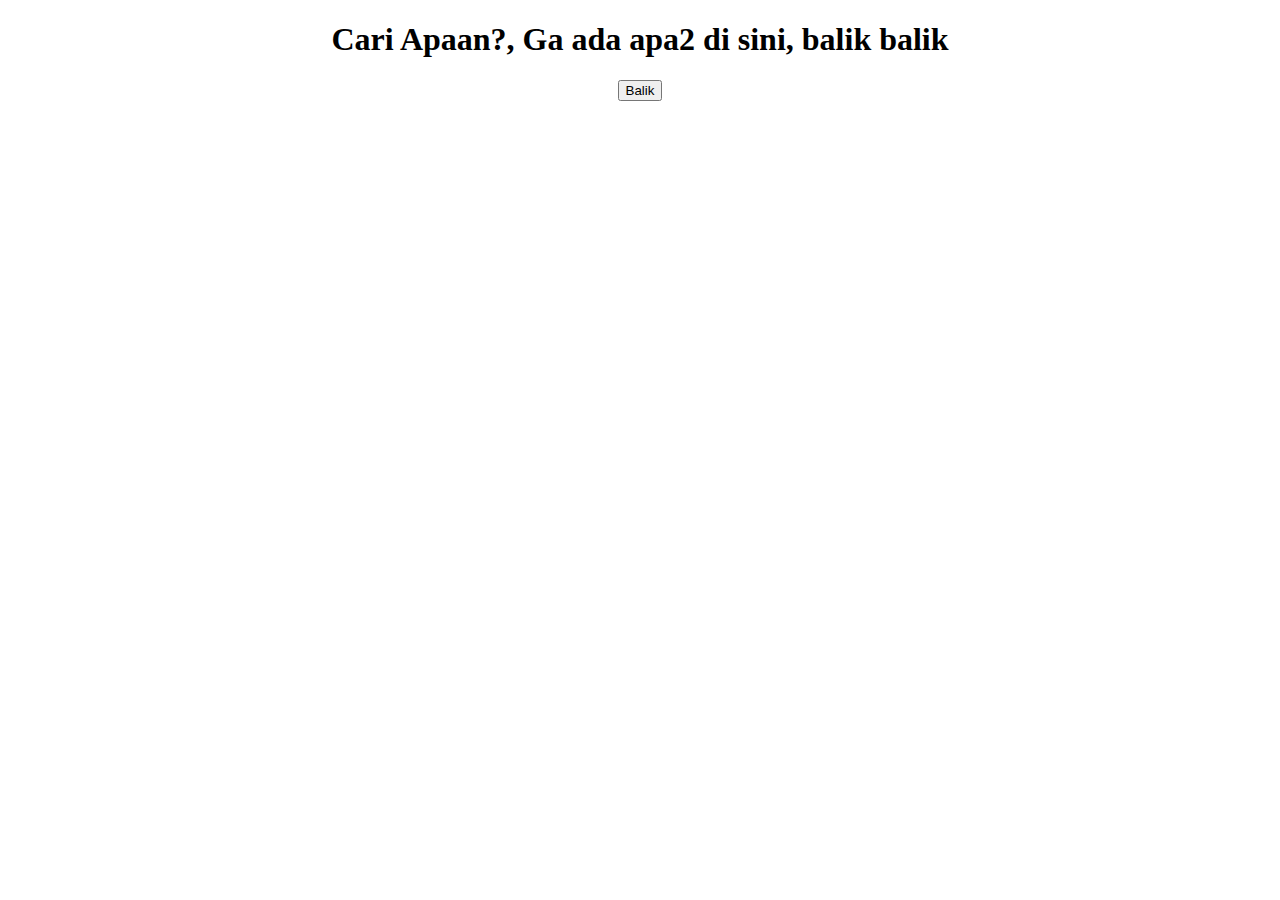
==== berita.html @ 06682f9d "first commit" ====
<!DOCTYPE html>
<html lang="en">
<head>
    <meta charset="UTF-8">
    <meta name="viewport" content="width=device-width, initial-scale=1.0">
    <title>Document</title>
</head>
<body>
    <h1 style="text-align: center;">Cari Apaan?, Ga ada apa2 di sini, balik balik</h1>
    <center><a href="index.html"><button>Balik</button></a></center>
</body>
</html>
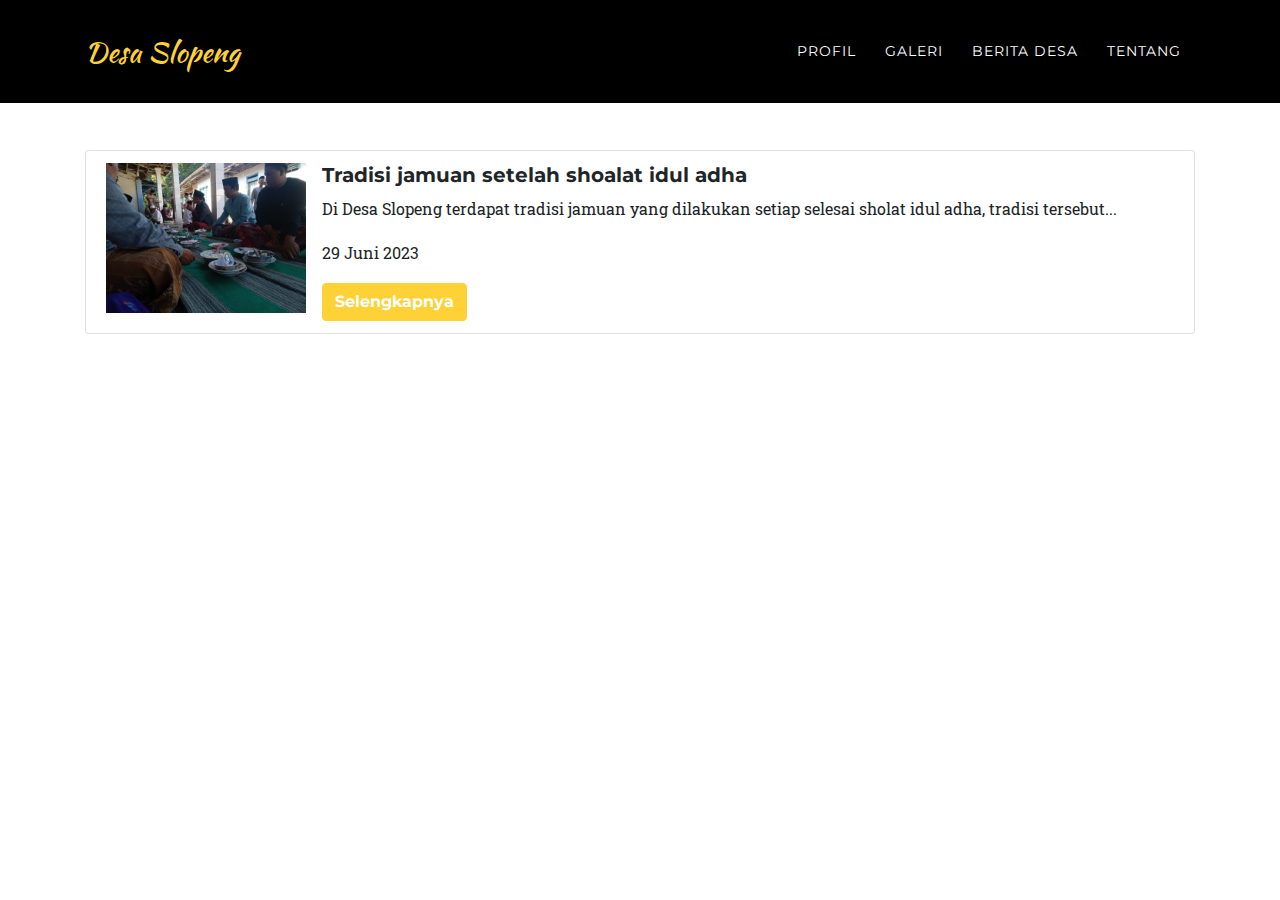
==== commit 9bdcc5b5: "membuat halaman berita" ====
--- a/berita.html
+++ b/berita.html
@@ -1,12 +1,191 @@
 <!DOCTYPE html>
 <html lang="en">
-<head>
-    <meta charset="UTF-8">
-    <meta name="viewport" content="width=device-width, initial-scale=1.0">
-    <title>Document</title>
-</head>
-<body>
-    <h1 style="text-align: center;">Cari Apaan?, Ga ada apa2 di sini, balik balik</h1>
-    <center><a href="index.html"><button>Balik</button></a></center>
-</body>
-</html>+  <head>
+    <meta charset="utf-8">
+    <meta name="viewport" content="width=device-width, initial-scale=1, shrink-to-fit=no">
+    <meta name="description" content="Web Profil Desa Slopeng, Kec. Dasuk, Kab. Sumenep, Indonesia">
+    <meta name="author" content="Fajar Fatha Romadhan">
+
+    <title>DataDesa Slopeng</title>
+    
+    <!-- Favicon -->
+    <link rel="icon" type="image/png" href="img/favicon.ico"/>
+
+    <!-- Bootstrap core CSS -->
+    <link href="vendor/bootstrap/css/bootstrap.min.css" rel="stylesheet">
+
+    <!-- Custom fonts for this template -->
+    <link href="vendor/font-awesome/css/font-awesome.min.css" rel="stylesheet" type="text/css">
+    <link href="https://fonts.googleapis.com/css?family=Montserrat:400,700" rel="stylesheet" type="text/css">
+    <link href='https://fonts.googleapis.com/css?family=Kaushan+Script' rel='stylesheet' type='text/css'>
+    <link href='https://fonts.googleapis.com/css?family=Droid+Serif:400,700,400italic,700italic' rel='stylesheet' type='text/css'>
+    <link href='https://fonts.googleapis.com/css?family=Roboto+Slab:400,100,300,700' rel='stylesheet' type='text/css'>
+    <link rel="stylesheet" href="https://cdnjs.cloudflare.com/ajax/libs/font-awesome/5.15.3/css/all.min.css">
+
+    <style>
+      .modal-header h5{
+        margin-left: 10%;
+      }
+
+      .media img{
+        max-width: 200px;
+        margin-right: 20px;
+      }
+
+      .modal-body p{
+        margin-left: 10%;
+        margin-right: 10%;
+        text-indent: 50px; 
+        text-align: justify;
+      }
+
+      .modal-body{
+        text-align: center;
+      }
+
+      .modal-body img{
+        /* text-align: center; */
+        width: 30%;
+        margin-bottom: 5%;
+      }
+    </style>
+
+
+    <!-- Custom styles for this template -->
+    <link href="https://cdn.jsdelivr.net/npm/bootstrap@5.3.0/dist/css/bootstrap.min.css" rel="stylesheet" integrity="sha384-9ndCyUaIbzAi2FUVXJi0CjmCapSmO7SnpJef0486qhLnuZ2cdeRhO02iuK6FUUVM" crossorigin="anonymous">
+    <link rel="stylesheet" href="css/style.css">
+    <!-- <link href="css/agency.css" rel="stylesheet"> -->
+  </head>
+  <body id="page-top">
+    <!-- Navigation -->
+    <nav class="navbar navbar-expand-lg navbar-dark fixed-top" id="mainNav" style="background-color: black;">
+      <div class="container">
+        <a class="navbar-brand js-scroll-trigger" href="#page-top">Desa Slopeng</a>
+        <button class="navbar-toggler navbar-toggler-right" type="button" data-toggle="collapse" data-target="#navbarResponsive" aria-controls="navbarResponsive" aria-expanded="false" aria-label="Toggle navigation">
+          Menu
+          <i class="fa fa-bars"></i>
+        </button>
+        <div class="collapse navbar-collapse" id="navbarResponsive">
+          <ul class="navbar-nav text-uppercase ml-auto">
+            <li class="nav-item">
+              <div class="dropdown">
+                <a class="nav-link js-scroll-trigger" href="index.html">Profil</a>
+                <div class="dropdown-content">
+                  <a class="nav-link js-scroll-trigger" id="first" href="index.html#about">Sejarah</a>
+                  <a class="nav-link js-scroll-trigger" href="index.html#portfolio">Geografis</a>
+                  <a class="nav-link js-scroll-trigger" href="index.html#struktur">Struktur Pemerintahan</a>
+                  <a class="nav-link js-scroll-trigger" href="index.html#wisata">Wisata</a>
+                  <a class="nav-link js-scroll-trigger" href="index.html#kesenian">Kesenian</a>
+                  <a class="nav-link js-scroll-trigger" href="index.html#services">Lembaga Desa</a>
+                </div>
+              </div>
+              <!-- <a class="nav-link js-scroll-trigger" href="index.html">Profil</a> -->
+            </li>
+            <li class="nav-item">
+              <a class="nav-link js-scroll-trigger" href="galeri.html">Galeri</a>
+            </li>
+            <li class="nav-item">
+              <a class="nav-link js-scroll-trigger" href="berita.html">Berita Desa</a>
+            </li>
+            <li class="nav-item">
+              <a class="nav-link js-scroll-trigger" href="tentang.html">Tentang</a>
+            </li>
+          </ul>
+        </div>
+      </div>
+    </nav>
+
+    <!-- Berita Desa Slopeng -->
+    <section id="about">
+      <div class="container">
+        <div class="row">
+          <div class="col-lg-12">
+            <ul class="list-group">
+              <li class="list-group-item">
+                <div class="media">
+                  <img src="img/galeri/jamuan.jpg" alt="Gambar Berita" class="mr-lg-3 mb-3 mb-lg-0">
+                  <div class="media-body">
+                    <h5 class="mt-0">Tradisi jamuan setelah shoalat idul adha</h5>
+                    <p>Di Desa Slopeng terdapat tradisi jamuan yang dilakukan setiap selesai sholat idul adha, tradisi tersebut...</p>
+                    <p>29 Juni 2023</p>
+                    <a href="#" class="btn btn-primary" data-toggle="modal" data-target="#modal1">Selengkapnya</a>
+                  </div>
+                </div>
+              </li>
+    
+              <!-- <li class="list-group-item">
+                <div class="media">
+                  <img src="img/galeri/jamuan.jpg" alt="Gambar Berita" class="mr-lg-3 mb-3 mb-lg-0">
+                  <div class="media-body">
+                    <h5 class="mt-0">Judul Berita 2</h5>
+                    <p>Keterangan singkat berita 2...</p>
+                    <p>Tanggal Berita 2</p>
+                    <a href="#" class="btn btn-primary" data-toggle="modal" data-target="#modal2">Selengkapnya</a>
+                  </div>
+                </div>
+              </li> -->
+    
+              <!-- Tambahkan berita lainnya di sini -->
+            </ul>
+          </div>
+        </div>
+      </div>
+    
+      <!-- Modal 1 -->
+      <div class="modal fade" id="modal1" tabindex="-1" role="dialog" aria-labelledby="modal1Label" aria-hidden="true">
+        <div class="modal-fullscreen modal-dialog" role="document">
+          <div class="modal-content">
+            <div class="modal-header">
+              <h5 class="modal-title" id="modal1Label">Tradisi jamuan setelah shoalat idul adha</h5>
+              <button type="button" class="close" data-dismiss="modal" aria-label="Close">
+                <span aria-hidden="true">&times;</span>
+              </button>
+            </div>
+            <p class="text-muted" style="margin-left: 10%;">29 Juni 2023</p>
+            <div class="modal-body">
+              <img src="img/galeri/jamuan.jpg" alt="Gambar jamuan">
+              <p>Di Desa Slopeng terdapat tradisi jamuan yang dilakukan setiap selesai sholat idul adha. Tradisi tersebut dilakukan di rumah warga di sekitar masjid atau mushola tempat sholat idul adha. Tradisi tersebut dilakukan dengan mengundang seluruh jamaah sholat idul adha yang melakukan sholat idul adha di masjid/mushola tersebut termasuk kami mahasiswa KKN yang kebetulan sholat idul adha di mushola tersebut. </p>
+              <p>Dalam tradisi tersebut biasanya sudah disiapkan piring yang sudah ada lauk seperti daging kambing, serundeng, mie, dan lain-lain. Disediakan juga nasi sehingga warga dapat mengambil nasi sepuasnya. Selain itu disediakan juga minum dan lauk tambahan yang bisa diambil oleh warga. Setelah makan warga yang masih ada di lokasi akan diberikan kopi dan rokok sehingga warga dapat duduk-duduk sambil mengobrol santai</p>
+              <p>Berdasarkan hasil wawancara dengan warga sekitar diketahui bahwa tradisi tersebut sudah berjalan sangat lama dan dilakukan setiap setelah sholat idul adha</p>
+              <!-- Isi berita lengkap bisa ditambahkan di sini -->
+            </div>
+          </div>
+        </div>
+      </div>
+    
+      <!-- Modal 2 -->
+      <div class="modal fade" id="modal2" tabindex="-1" role="dialog" aria-labelledby="modal2Label" aria-hidden="true">
+        <div class="modal-dialog" role="document">
+          <div class="modal-content">
+            <div class="modal-header">
+              <h5 class="modal-title" id="modal2Label">Judul Berita 2</h5>
+              <button type="button" class="close" data-dismiss="modal" aria-label="Close">
+                <span aria-hidden="true">&times;</span>
+              </button>
+            </div>
+            <div class="modal-body">
+              <p>Keterangan singkat berita 2...</p>
+              <p>Tanggal Berita 2</p>
+              <!-- Isi berita lengkap bisa ditambahkan di sini -->
+            </div>
+          </div>
+        </div>
+      </div>
+    </section>
+
+    <!-- Bootstrap core JavaScript -->
+    <script src="vendor/jquery/jquery.min.js"></script>
+    <script src="vendor/bootstrap/js/bootstrap.bundle.min.js"></script>
+    <script src="https://cdn.jsdelivr.net/npm/bootstrap@5.3.0/dist/js/bootstrap.bundle.min.js" integrity="sha384-geWF76RCwLtnZ8qwWowPQNguL3RmwHVBC9FhGdlKrxdiJJigb/j/68SIy3Te4Bkz" crossorigin="anonymous"></script>
+
+    <!-- Plugin JavaScript -->
+    <script src="vendor/jquery-easing/jquery.easing.min.js"></script>
+
+    <!-- Contact form JavaScript -->
+    <script src="js/jqBootstrapValidation.js"></script>
+    <script src="js/contact_me.js"></script>
+
+    <!-- Custom scripts for this template -->
+    <script src="js/script.js"></script>
+  </body>
+</html>
--- a/css/style.css
+++ b/css/style.css
@@ -0,0 +1,33 @@
+/*!
+ * Start Bootstrap - Agency v4.1.1 (https://startbootstrap.com/template-overviews/agency)
+ * Copyright 2013-2018 Start Bootstrap
+ * Licensed under MIT (https://github.com/BlackrockDigital/startbootstrap-agency/blob/master/LICENSE)
+ */
+ body{overflow-x:hidden;font-family:'Roboto Slab','Helvetica Neue',Helvetica,Arial,sans-serif}p{line-height:1.75}a{color:#fed136}a:hover{color:#fec503}.text-primary{color:#fed136!important}h1,h2,h3,h4,h5,h6{font-weight:700;font-family:Montserrat,'Helvetica Neue',Helvetica,Arial,sans-serif}section{padding:100px 0}section h2.section-heading{font-size:40px;margin-top:0;margin-bottom:15px}section h3.section-subheading{font-size:16px;font-weight:400;font-style:italic;margin-bottom:15px;text-transform:none; text-indent: 50px; text-align: justify;  font-family:'Droid Serif','Helvetica Neue',Helvetica,Arial,sans-serif}@media (min-width:768px){section{padding:150px 0}}.btn{font-family:Montserrat,'Helvetica Neue',Helvetica,Arial,sans-serif;font-weight:700}.btn-xl{font-size:18px;padding:20px 40px}.btn-primary{background-color:#fed136;border-color:#fed136}.btn-primary:active,.btn-primary:focus,.btn-primary:hover{background-color:#fec810!important;border-color:#fec810!important;color:#fff}.btn-primary:active,.btn-primary:focus{box-shadow:0 0 0 .2rem rgba(254,209,55,.5)!important}::-moz-selection{background:#fed136;text-shadow:none}::selection{background:#fed136;text-shadow:none}img::selection{background:0 0}img::-moz-selection{background:0 0}#mainNav{background-color:#292121}#mainNav .navbar-toggler{font-size:12px;right:0;padding:13px;text-transform:uppercase;color:#fff;border:0;background-color:#fed136;font-family:Montserrat,'Helvetica Neue',Helvetica,Arial,sans-serif}#mainNav .navbar-brand{color:#fed136;font-family:'Kaushan Script','Helvetica Neue',Helvetica,Arial,cursive}#mainNav .navbar-brand.active,#mainNav .navbar-brand:active,#mainNav .navbar-brand:focus,#mainNav .navbar-brand:hover{color:#fec503}#mainNav .navbar-nav .nav-item .nav-link{font-size:90%;font-weight:400;padding:.75em 0;letter-spacing:1px;color:#fff;font-family:Montserrat,'Helvetica Neue',Helvetica,Arial,sans-serif}#mainNav .navbar-nav .nav-item .nav-link.active,#mainNav .navbar-nav .nav-item .nav-link:hover{color:#fed136}@media (min-width:992px){#mainNav{padding-top:25px;padding-bottom:25px;-webkit-transition:padding-top .3s,padding-bottom .3s;-moz-transition:padding-top .3s,padding-bottom .3s;transition:padding-top .3s,padding-bottom .3s;border:none;background-color:transparent}#mainNav .navbar-brand{font-size:1.75em;-webkit-transition:all .3s;-moz-transition:all .3s;transition:all .3s}#mainNav .navbar-nav .nav-item .nav-link{padding:1.1em 1em!important}#mainNav.navbar-shrink{padding-top:0;padding-bottom:0;background-color:#212529}#mainNav.navbar-shrink .navbar-brand{font-size:1.25em;padding:12px 0}}header.masthead{text-align:center;color:#fff;background-image:url(../img/slopeng1.jpg);opacity: 100%;background-repeat:no-repeat;background-attachment:scroll;background-position:center center;-webkit-background-size:cover;-moz-background-size:cover;-o-background-size:cover;background-size:cover} header.masthead .intro-text{padding-top:150px;padding-bottom:100px}header.masthead .intro-text .intro-lead-in{font-size:22px;font-style:italic;line-height:22px;margin-bottom:25px;font-family:'Droid Serif','Helvetica Neue',Helvetica,Arial,sans-serif}header.masthead .intro-text .intro-heading{font-size:50px;font-weight:700;line-height:50px;margin-bottom:25px;font-family:Montserrat,'Helvetica Neue',Helvetica,Arial,sans-serif}@media (min-width:768px){header.masthead .intro-text{padding-top:300px;padding-bottom:200px}header.masthead .intro-text .intro-lead-in{font-size:40px;font-style:italic;line-height:40px;margin-bottom:25px;font-family:'Droid Serif','Helvetica Neue',Helvetica,Arial,sans-serif}header.masthead .intro-text .intro-heading{font-size:75px;font-weight:700;line-height:75px;margin-bottom:50px;font-family:Montserrat,'Helvetica Neue',Helvetica,Arial,sans-serif}}.service-heading{margin:15px 0;text-transform:none}#portfolio .portfolio-item{right:0;margin:0 0 15px}#portfolio .portfolio-item .portfolio-link{position:relative;display:block;max-width:400px;margin:0 auto;cursor:pointer}#portfolio .portfolio-item .portfolio-link .portfolio-hover{position:absolute;width:100%;height:100%;-webkit-transition:all ease .5s;-moz-transition:all ease .5s;transition:all ease .5s;opacity:0;background:rgba(254,209,54,.9)}#portfolio .portfolio-item .portfolio-link .portfolio-hover:hover{opacity:1}#portfolio .portfolio-item .portfolio-link .portfolio-hover .portfolio-hover-content{font-size:20px;position:absolute;top:50%;width:100%;height:20px;margin-top:-12px;text-align:center;color:#fff}#portfolio .portfolio-item .portfolio-link .portfolio-hover .portfolio-hover-content i{margin-top:-12px}#portfolio .portfolio-item .portfolio-link .portfolio-hover .portfolio-hover-content h3,#portfolio .portfolio-item .portfolio-link .portfolio-hover .portfolio-hover-content h4{margin:0}#portfolio .portfolio-item .portfolio-caption{max-width:400px;margin:0 auto;padding:25px;text-align:center;background-color:#fff}#portfolio .portfolio-item .portfolio-caption h4{margin:0;text-transform:none}#portfolio .portfolio-item .portfolio-caption p{font-size:16px;font-style:italic;margin:0;font-family:'Droid Serif','Helvetica Neue',Helvetica,Arial,sans-serif}#portfolio *{z-index:2}@media (min-width:767px){#portfolio .portfolio-item{margin:0 0 30px}}.portfolio-modal{padding-right:0!important}.portfolio-modal .modal-dialog{margin:1rem;max-width:100vw}.portfolio-modal .modal-content{padding:100px 0;text-align:center}.portfolio-modal .modal-content h2{font-size:3em;margin-bottom:15px}.portfolio-modal .modal-content p{margin-bottom:30px}.portfolio-modal .modal-content p.item-intro{font-size:16px;font-style:italic;margin:20px 0 30px;font-family:'Droid Serif','Helvetica Neue',Helvetica,Arial,sans-serif}.portfolio-modal .modal-content ul.list-inline{margin-top:0;margin-bottom:30px}.portfolio-modal .modal-content img{margin-bottom:30px}.portfolio-modal .modal-content button{cursor:pointer}.portfolio-modal .close-modal{position:absolute;top:25px;right:25px;width:75px;height:75px;cursor:pointer;background-color:transparent}.portfolio-modal .close-modal:hover{opacity:.3}.portfolio-modal .close-modal .lr{z-index:1051;width:1px;height:75px;margin-left:35px;-webkit-transform:rotate(45deg);-ms-transform:rotate(45deg);transform:rotate(45deg);background-color:#212529}.portfolio-modal .close-modal .lr .rl{z-index:1052;width:1px;height:75px;-webkit-transform:rotate(90deg);-ms-transform:rotate(90deg);transform:rotate(90deg);background-color:#212529}.timeline{position:relative;padding:0;list-style:none}.timeline:before{position:absolute;top:0;bottom:0;left:40px;width:2px;margin-left:-1.5px;content:'';background-color:#e9ecef}.timeline>li{position:relative;min-height:50px;margin-bottom:50px}.timeline>li:after,.timeline>li:before{display:table;content:' '}.timeline>li:after{clear:both}.timeline>li .timeline-panel{position:relative;float:right;width:100%;padding:0 20px 0 100px;text-align:left}.timeline>li .timeline-panel:before{right:auto;left:-15px;border-right-width:15px;border-left-width:0}.timeline>li .timeline-panel:after{right:auto;left:-14px;border-right-width:14px;border-left-width:0}.timeline>li .timeline-image{position:absolute;z-index:100;left:0;width:80px;height:80px;margin-left:0;text-align:center;color:#fff;border:7px solid #e9ecef;border-radius:100%;background-color:#fed136}.timeline>li .timeline-image h4{font-size:10px;line-height:14px;margin-top:12px}.timeline>li.timeline-inverted>.timeline-panel{float:right;padding:0 20px 0 100px;text-align:left}.timeline>li.timeline-inverted>.timeline-panel:before{right:auto;left:-15px;border-right-width:15px;border-left-width:0}.timeline>li.timeline-inverted>.timeline-panel:after{right:auto;left:-14px;border-right-width:14px;border-left-width:0}.timeline>li:last-child{margin-bottom:0}.timeline .timeline-heading h4{margin-top:0;color:inherit}.timeline .timeline-heading h4.subheading{text-transform:none}.timeline .timeline-body>p,.timeline .timeline-body>ul{margin-bottom:0}@media (min-width:768px){.timeline:before{left:50%}.timeline>li{min-height:100px;margin-bottom:100px}.timeline>li .timeline-panel{float:left;width:41%;padding:0 20px 20px 30px;text-align:right}.timeline>li .timeline-image{left:50%;width:100px;height:100px;margin-left:-50px}.timeline>li .timeline-image h4{font-size:13px;line-height:18px;margin-top:16px}.timeline>li.timeline-inverted>.timeline-panel{float:right;padding:0 30px 20px 20px;text-align:left}}@media (min-width:992px){.timeline>li{min-height:150px}.timeline>li .timeline-panel{padding:0 20px 20px}.timeline>li .timeline-image{width:150px;height:150px;margin-left:-75px}.timeline>li .timeline-image h4{font-size:18px;line-height:26px;margin-top:30px}.timeline>li.timeline-inverted>.timeline-panel{padding:0 20px 20px}}@media (min-width:1200px){.timeline>li{min-height:170px}.timeline>li .timeline-panel{padding:0 20px 20px 100px}.timeline>li .timeline-image{width:170px;height:170px;margin-left:-85px}.timeline>li .timeline-image h4{margin-top:40px}.timeline>li.timeline-inverted>.timeline-panel{padding:0 100px 20px 20px}}.team-member{margin-bottom:50px;text-align:center}.team-member img{width:225px;height:225px;border:7px solid #fff}.team-member h4{margin-top:25px;margin-bottom:0;text-transform:none}.team-member p{margin-top:0}section#contact{background-color:#212529;background-image:url(../img/map-image.png);background-repeat:no-repeat;background-position:center}section#contact .section-heading{color:#fff}section#contact .form-group{margin-bottom:25px}section#contact .form-group input,section#contact .form-group textarea{padding:20px}section#contact .form-group input.form-control{height:auto}section#contact .form-group textarea.form-control{height:248px}section#contact .form-control:focus{border-color:#fed136;box-shadow:none}section#contact ::-webkit-input-placeholder{font-weight:700;color:#ced4da;font-family:Montserrat,'Helvetica Neue',Helvetica,Arial,sans-serif}section#contact :-moz-placeholder{font-weight:700;color:#ced4da;font-family:Montserrat,'Helvetica Neue',Helvetica,Arial,sans-serif}section#contact ::-moz-placeholder{font-weight:700;color:#ced4da;font-family:Montserrat,'Helvetica Neue',Helvetica,Arial,sans-serif}section#contact :-ms-input-placeholder{font-weight:700;color:#ced4da;font-family:Montserrat,'Helvetica Neue',Helvetica,Arial,sans-serif}footer{padding:25px 0;text-align:center}footer span.copyright{font-size:90%;line-height:40px;text-transform:none;font-family:Montserrat,'Helvetica Neue',Helvetica,Arial,sans-serif}footer ul.quicklinks{font-size:90%;line-height:40px;margin-bottom:0;text-transform:none;font-family:Montserrat,'Helvetica Neue',Helvetica,Arial,sans-serif}ul.social-buttons{margin-bottom:0}ul.social-buttons li a{font-size:20px;line-height:40px;display:block;width:40px;height:40px;-webkit-transition:all .3s;-moz-transition:all .3s;transition:all .3s;color:#fff;border-radius:100%;outline:0;background-color:#212529}ul.social-buttons li a:active,ul.social-buttons li a:focus,ul.social-buttons li a:hover{background-color:#fed136}
+
+ .dropdown {
+    position: relative;
+    display: inline-block;
+  }
+
+  .dropdown-content {
+    display: none;
+    position: absolute;
+    min-width: 160px;
+    z-index: 1;
+    background-color: #212529;
+    text-align: center;
+    margin-left: -25px;
+  }
+
+  .dropdown-content a{
+    margin-top: -20px;
+  }
+
+  .dropdown-content #first{
+    margin-top: 0px;
+  }
+
+  .dropdown:hover .dropdown-content {
+    display:list-item;
+  }--- a/css/agency.css
+++ b/css/agency.css
@@ -0,0 +1,712 @@
+/*!
+ * Start Bootstrap - Agency v4.1.1 (https://startbootstrap.com/template-overviews/agency)
+ * Copyright 2013-2018 Start Bootstrap
+ * Licensed under MIT (https://github.com/BlackrockDigital/startbootstrap-agency/blob/master/LICENSE)
+ */
+body {
+  overflow-x: hidden;
+  font-family: 'Roboto Slab', 'Helvetica Neue', Helvetica, Arial, sans-serif;
+}
+
+p {
+  line-height: 1.75;
+}
+
+a {
+  color: #fed136;
+}
+
+a:hover {
+  color: #fec503;
+}
+
+.text-primary {
+  color: #fed136 !important;
+}
+
+h1,
+h2,
+h3,
+h4,
+h5,
+h6 {
+  font-weight: 700;
+  font-family: 'Montserrat', 'Helvetica Neue', Helvetica, Arial, sans-serif;
+}
+
+section {
+  padding: 100px 0;
+}
+
+section h2.section-heading {
+  font-size: 40px;
+  margin-top: 0;
+  margin-bottom: 15px;
+}
+
+section h3.section-subheading {
+  font-size: 16px;
+  font-weight: 400;
+  font-style: italic;
+  margin-bottom: 75px;
+  text-transform: none;
+  font-family: 'Droid Serif', 'Helvetica Neue', Helvetica, Arial, sans-serif;
+}
+
+@media (min-width: 768px) {
+  section {
+    padding: 150px 0;
+  }
+}
+
+.btn {
+  font-family: 'Montserrat', 'Helvetica Neue', Helvetica, Arial, sans-serif;
+  font-weight: 700;
+}
+
+.btn-xl {
+  font-size: 18px;
+  padding: 20px 40px;
+}
+
+.btn-primary {
+  background-color: #fed136;
+  border-color: #fed136;
+}
+
+.btn-primary:active, .btn-primary:focus, .btn-primary:hover {
+  background-color: #fec810 !important;
+  border-color: #fec810 !important;
+  color: white;
+}
+
+.btn-primary:active, .btn-primary:focus {
+  box-shadow: 0 0 0 0.2rem rgba(254, 209, 55, 0.5) !important;
+}
+
+::-moz-selection {
+  background: #fed136;
+  text-shadow: none;
+}
+
+::selection {
+  background: #fed136;
+  text-shadow: none;
+}
+
+img::selection {
+  background: transparent;
+}
+
+img::-moz-selection {
+  background: transparent;
+}
+
+#mainNav {
+  background-color: #212529;
+}
+
+#mainNav .navbar-toggler {
+  font-size: 12px;
+  right: 0;
+  padding: 13px;
+  text-transform: uppercase;
+  color: white;
+  border: 0;
+  background-color: #fed136;
+  font-family: 'Montserrat', 'Helvetica Neue', Helvetica, Arial, sans-serif;
+}
+
+#mainNav .navbar-brand {
+  color: #fed136;
+  font-family: 'Kaushan Script', 'Helvetica Neue', Helvetica, Arial, cursive;
+}
+
+#mainNav .navbar-brand.active, #mainNav .navbar-brand:active, #mainNav .navbar-brand:focus, #mainNav .navbar-brand:hover {
+  color: #fec503;
+}
+
+#mainNav .navbar-nav .nav-item .nav-link {
+  font-size: 90%;
+  font-weight: 400;
+  padding: 0.75em 0;
+  letter-spacing: 1px;
+  color: white;
+  font-family: 'Montserrat', 'Helvetica Neue', Helvetica, Arial, sans-serif;
+}
+
+#mainNav .navbar-nav .nav-item .nav-link.active, #mainNav .navbar-nav .nav-item .nav-link:hover {
+  color: #fed136;
+}
+
+@media (min-width: 992px) {
+  #mainNav {
+    padding-top: 25px;
+    padding-bottom: 25px;
+    -webkit-transition: padding-top 0.3s, padding-bottom 0.3s;
+    -moz-transition: padding-top 0.3s, padding-bottom 0.3s;
+    transition: padding-top 0.3s, padding-bottom 0.3s;
+    border: none;
+    background-color: transparent;
+  }
+  #mainNav .navbar-brand {
+    font-size: 1.75em;
+    -webkit-transition: all 0.3s;
+    -moz-transition: all 0.3s;
+    transition: all 0.3s;
+  }
+  #mainNav .navbar-nav .nav-item .nav-link {
+    padding: 1.1em 1em !important;
+  }
+  #mainNav.navbar-shrink {
+    padding-top: 0;
+    padding-bottom: 0;
+    background-color: #212529;
+  }
+  #mainNav.navbar-shrink .navbar-brand {
+    font-size: 1.25em;
+    padding: 12px 0;
+  }
+}
+
+header.masthead {
+  text-align: center;
+  color: white;
+  background-image: url("../img/header-bg.jpg");
+  background-repeat: no-repeat;
+  background-attachment: scroll;
+  background-position: center center;
+  -webkit-background-size: cover;
+  -moz-background-size: cover;
+  -o-background-size: cover;
+  background-size: cover;
+}
+
+header.masthead .intro-text {
+  padding-top: 150px;
+  padding-bottom: 100px;
+}
+
+header.masthead .intro-text .intro-lead-in {
+  font-size: 22px;
+  font-style: italic;
+  line-height: 22px;
+  margin-bottom: 25px;
+  font-family: 'Droid Serif', 'Helvetica Neue', Helvetica, Arial, sans-serif;
+}
+
+header.masthead .intro-text .intro-heading {
+  font-size: 50px;
+  font-weight: 700;
+  line-height: 50px;
+  margin-bottom: 25px;
+  font-family: 'Montserrat', 'Helvetica Neue', Helvetica, Arial, sans-serif;
+}
+
+@media (min-width: 768px) {
+  header.masthead .intro-text {
+    padding-top: 300px;
+    padding-bottom: 200px;
+  }
+  header.masthead .intro-text .intro-lead-in {
+    font-size: 40px;
+    font-style: italic;
+    line-height: 40px;
+    margin-bottom: 25px;
+    font-family: 'Droid Serif', 'Helvetica Neue', Helvetica, Arial, sans-serif;
+  }
+  header.masthead .intro-text .intro-heading {
+    font-size: 75px;
+    font-weight: 700;
+    line-height: 75px;
+    margin-bottom: 50px;
+    font-family: 'Montserrat', 'Helvetica Neue', Helvetica, Arial, sans-serif;
+  }
+}
+
+.service-heading {
+  margin: 15px 0;
+  text-transform: none;
+}
+
+#portfolio .portfolio-item {
+  right: 0;
+  margin: 0 0 15px;
+}
+
+#portfolio .portfolio-item .portfolio-link {
+  position: relative;
+  display: block;
+  max-width: 400px;
+  margin: 0 auto;
+  cursor: pointer;
+}
+
+#portfolio .portfolio-item .portfolio {
+  position: relative;
+  display: block;
+  max-width: 400px;
+  margin: 0 auto;
+  cursor: pointer;
+}
+
+#portfolio .portfolio-item .portfolio-link .portfolio-hover {
+  position: absolute;
+  width: 100%;
+  height: 100%;
+  -webkit-transition: all ease 0.5s;
+  -moz-transition: all ease 0.5s;
+  transition: all ease 0.5s;
+  opacity: 0;
+  background: rgba(254, 209, 54, 0.9);
+}
+
+#portfolio .portfolio-item .portfolio-link .portfolio-hover:hover {
+  opacity: 1;
+}
+
+#portfolio .portfolio-item .portfolio-link .portfolio-hover .portfolio-hover-content {
+  font-size: 20px;
+  position: absolute;
+  top: 50%;
+  width: 100%;
+  height: 20px;
+  margin-top: -12px;
+  text-align: center;
+  color: white;
+}
+
+#portfolio .portfolio-item .portfolio-link .portfolio-hover .portfolio-hover-content i {
+  margin-top: -12px;
+}
+
+#portfolio .portfolio-item .portfolio-link .portfolio-hover .portfolio-hover-content h3,
+#portfolio .portfolio-item .portfolio-link .portfolio-hover .portfolio-hover-content h4 {
+  margin: 0;
+}
+
+#portfolio .portfolio-item .portfolio-caption {
+  max-width: 400px;
+  margin: 0 auto;
+  padding: 25px;
+  text-align: center;
+  background-color: #fff;
+}
+
+#portfolio .portfolio-item .portfolio-caption h4 {
+  margin: 0;
+  text-transform: none;
+}
+
+#portfolio .portfolio-item .portfolio-caption p {
+  font-size: 16px;
+  font-style: italic;
+  margin: 0;
+  font-family: 'Droid Serif', 'Helvetica Neue', Helvetica, Arial, sans-serif;
+}
+
+#portfolio * {
+  z-index: 2;
+}
+
+@media (min-width: 767px) {
+  #portfolio .portfolio-item {
+    margin: 0 0 30px;
+  }
+
+  iframe{
+    width: 100px;
+    height: 100px;
+  }
+}
+
+.portfolio-modal {
+  padding-right: 0px !important;
+}
+
+.portfolio-modal .modal-dialog {
+  margin: 1rem;
+  max-width: 400px;
+}
+
+.portfolio-modal .modal-content {
+  padding: 100px 0;
+  text-align: center;
+}
+
+.portfolio-modal .modal-content h2 {
+  font-size: 3em;
+  margin-bottom: 15px;
+}
+
+.portfolio-modal .modal-content p {
+  margin-bottom: 30px;
+}
+
+.portfolio-modal .modal-content p.item-intro {
+  font-size: 16px;
+  font-style: italic;
+  margin: 20px 0 30px;
+  font-family: 'Droid Serif', 'Helvetica Neue', Helvetica, Arial, sans-serif;
+}
+
+.portfolio-modal .modal-content ul.list-inline {
+  margin-top: 0;
+  margin-bottom: 30px;
+}
+
+.portfolio-modal .modal-content img {
+  margin-bottom: 30px;
+}
+
+.portfolio-modal .modal-content button {
+  cursor: pointer;
+}
+
+.portfolio-modal .close-modal {
+  position: absolute;
+  top: 25px;
+  right: 25px;
+  width: 75px;
+  height: 75px;
+  cursor: pointer;
+  background-color: transparent;
+}
+
+.portfolio-modal .close-modal:hover {
+  opacity: 0.3;
+}
+
+.portfolio-modal .close-modal .lr {
+  /* Safari and Chrome */
+  z-index: 1051;
+  width: 1px;
+  height: 75px;
+  margin-left: 35px;
+  /* IE 9 */
+  -webkit-transform: rotate(45deg);
+  -ms-transform: rotate(45deg);
+  transform: rotate(45deg);
+  background-color: #212529;
+}
+
+.portfolio-modal .close-modal .lr .rl {
+  /* Safari and Chrome */
+  z-index: 1052;
+  width: 1px;
+  height: 75px;
+  /* IE 9 */
+  -webkit-transform: rotate(90deg);
+  -ms-transform: rotate(90deg);
+  transform: rotate(90deg);
+  background-color: #212529;
+}
+
+.timeline {
+  position: relative;
+  padding: 0;
+  list-style: none;
+}
+
+.timeline:before {
+  position: absolute;
+  top: 0;
+  bottom: 0;
+  left: 40px;
+  width: 2px;
+  margin-left: -1.5px;
+  content: '';
+  background-color: #e9ecef;
+}
+
+.timeline > li {
+  position: relative;
+  min-height: 50px;
+  margin-bottom: 50px;
+}
+
+.timeline > li:after, .timeline > li:before {
+  display: table;
+  content: ' ';
+}
+
+.timeline > li:after {
+  clear: both;
+}
+
+.timeline > li .timeline-panel {
+  position: relative;
+  float: right;
+  width: 100%;
+  padding: 0 20px 0 100px;
+  text-align: left;
+}
+
+.timeline > li .timeline-panel:before {
+  right: auto;
+  left: -15px;
+  border-right-width: 15px;
+  border-left-width: 0;
+}
+
+.timeline > li .timeline-panel:after {
+  right: auto;
+  left: -14px;
+  border-right-width: 14px;
+  border-left-width: 0;
+}
+
+.timeline > li .timeline-image {
+  position: absolute;
+  z-index: 100;
+  left: 0;
+  width: 80px;
+  height: 80px;
+  margin-left: 0;
+  text-align: center;
+  color: white;
+  border: 7px solid #e9ecef;
+  border-radius: 100%;
+  background-color: #fed136;
+}
+
+.timeline > li .timeline-image h4 {
+  font-size: 10px;
+  line-height: 14px;
+  margin-top: 12px;
+}
+
+.timeline > li.timeline-inverted > .timeline-panel {
+  float: right;
+  padding: 0 20px 0 100px;
+  text-align: left;
+}
+
+.timeline > li.timeline-inverted > .timeline-panel:before {
+  right: auto;
+  left: -15px;
+  border-right-width: 15px;
+  border-left-width: 0;
+}
+
+.timeline > li.timeline-inverted > .timeline-panel:after {
+  right: auto;
+  left: -14px;
+  border-right-width: 14px;
+  border-left-width: 0;
+}
+
+.timeline > li:last-child {
+  margin-bottom: 0;
+}
+
+.timeline .timeline-heading h4 {
+  margin-top: 0;
+  color: inherit;
+}
+
+.timeline .timeline-heading h4.subheading {
+  text-transform: none;
+}
+
+.timeline .timeline-body > ul,
+.timeline .timeline-body > p {
+  margin-bottom: 0;
+}
+
+@media (min-width: 768px) {
+  .timeline:before {
+    left: 50%;
+  }
+  .timeline > li {
+    min-height: 100px;
+    margin-bottom: 100px;
+  }
+  .timeline > li .timeline-panel {
+    float: left;
+    width: 41%;
+    padding: 0 20px 20px 30px;
+    text-align: right;
+  }
+  .timeline > li .timeline-image {
+    left: 50%;
+    width: 100px;
+    height: 100px;
+    margin-left: -50px;
+  }
+  .timeline > li .timeline-image h4 {
+    font-size: 13px;
+    line-height: 18px;
+    margin-top: 16px;
+  }
+  .timeline > li.timeline-inverted > .timeline-panel {
+    float: right;
+    padding: 0 30px 20px 20px;
+    text-align: left;
+  }
+}
+
+@media (min-width: 992px) {
+  .timeline > li {
+    min-height: 150px;
+  }
+  .timeline > li .timeline-panel {
+    padding: 0 20px 20px;
+  }
+  .timeline > li .timeline-image {
+    width: 150px;
+    height: 150px;
+    margin-left: -75px;
+  }
+  .timeline > li .timeline-image h4 {
+    font-size: 18px;
+    line-height: 26px;
+    margin-top: 30px;
+  }
+  .timeline > li.timeline-inverted > .timeline-panel {
+    padding: 0 20px 20px;
+  }
+}
+
+@media (min-width: 1200px) {
+  .timeline > li {
+    min-height: 170px;
+  }
+  .timeline > li .timeline-panel {
+    padding: 0 20px 20px 100px;
+  }
+  .timeline > li .timeline-image {
+    width: 170px;
+    height: 170px;
+    margin-left: -85px;
+  }
+  .timeline > li .timeline-image h4 {
+    margin-top: 40px;
+  }
+  .timeline > li.timeline-inverted > .timeline-panel {
+    padding: 0 100px 20px 20px;
+  }
+}
+
+.team-member {
+  margin-bottom: 50px;
+  text-align: center;
+}
+
+.team-member img {
+  width: 225px;
+  height: 225px;
+  border: 7px solid #fff;
+}
+
+.team-member h4 {
+  margin-top: 25px;
+  margin-bottom: 0;
+  text-transform: none;
+}
+
+.team-member p {
+  margin-top: 0;
+}
+
+section#contact {
+  background-color: #212529;
+  background-image: url("../img/map-image.png");
+  background-repeat: no-repeat;
+  background-position: center;
+}
+
+section#contact .section-heading {
+  color: #fff;
+}
+
+section#contact .form-group {
+  margin-bottom: 25px;
+}
+
+section#contact .form-group input,
+section#contact .form-group textarea {
+  padding: 20px;
+}
+
+section#contact .form-group input.form-control {
+  height: auto;
+}
+
+section#contact .form-group textarea.form-control {
+  height: 248px;
+}
+
+section#contact .form-control:focus {
+  border-color: #fed136;
+  box-shadow: none;
+}
+
+section#contact ::-webkit-input-placeholder {
+  font-weight: 700;
+  color: #ced4da;
+  font-family: 'Montserrat', 'Helvetica Neue', Helvetica, Arial, sans-serif;
+}
+
+section#contact :-moz-placeholder {
+  font-weight: 700;
+  color: #ced4da;
+  /* Firefox 18- */
+  font-family: 'Montserrat', 'Helvetica Neue', Helvetica, Arial, sans-serif;
+}
+
+section#contact ::-moz-placeholder {
+  font-weight: 700;
+  color: #ced4da;
+  /* Firefox 19+ */
+  font-family: 'Montserrat', 'Helvetica Neue', Helvetica, Arial, sans-serif;
+}
+
+section#contact :-ms-input-placeholder {
+  font-weight: 700;
+  color: #ced4da;
+  font-family: 'Montserrat', 'Helvetica Neue', Helvetica, Arial, sans-serif;
+}
+
+footer {
+  padding: 25px 0;
+  text-align: center;
+}
+
+footer span.copyright {
+  font-size: 90%;
+  line-height: 40px;
+  text-transform: none;
+  font-family: 'Montserrat', 'Helvetica Neue', Helvetica, Arial, sans-serif;
+}
+
+footer ul.quicklinks {
+  font-size: 90%;
+  line-height: 40px;
+  margin-bottom: 0;
+  text-transform: none;
+  font-family: 'Montserrat', 'Helvetica Neue', Helvetica, Arial, sans-serif;
+}
+
+ul.social-buttons {
+  margin-bottom: 0;
+}
+
+ul.social-buttons li a {
+  font-size: 20px;
+  line-height: 40px;
+  display: block;
+  width: 40px;
+  height: 40px;
+  -webkit-transition: all 0.3s;
+  -moz-transition: all 0.3s;
+  transition: all 0.3s;
+  color: white;
+  border-radius: 100%;
+  outline: none;
+  background-color: #212529;
+}
+
+ul.social-buttons li a:active, ul.social-buttons li a:focus, ul.social-buttons li a:hover {
+  background-color: #fed136;
+}
